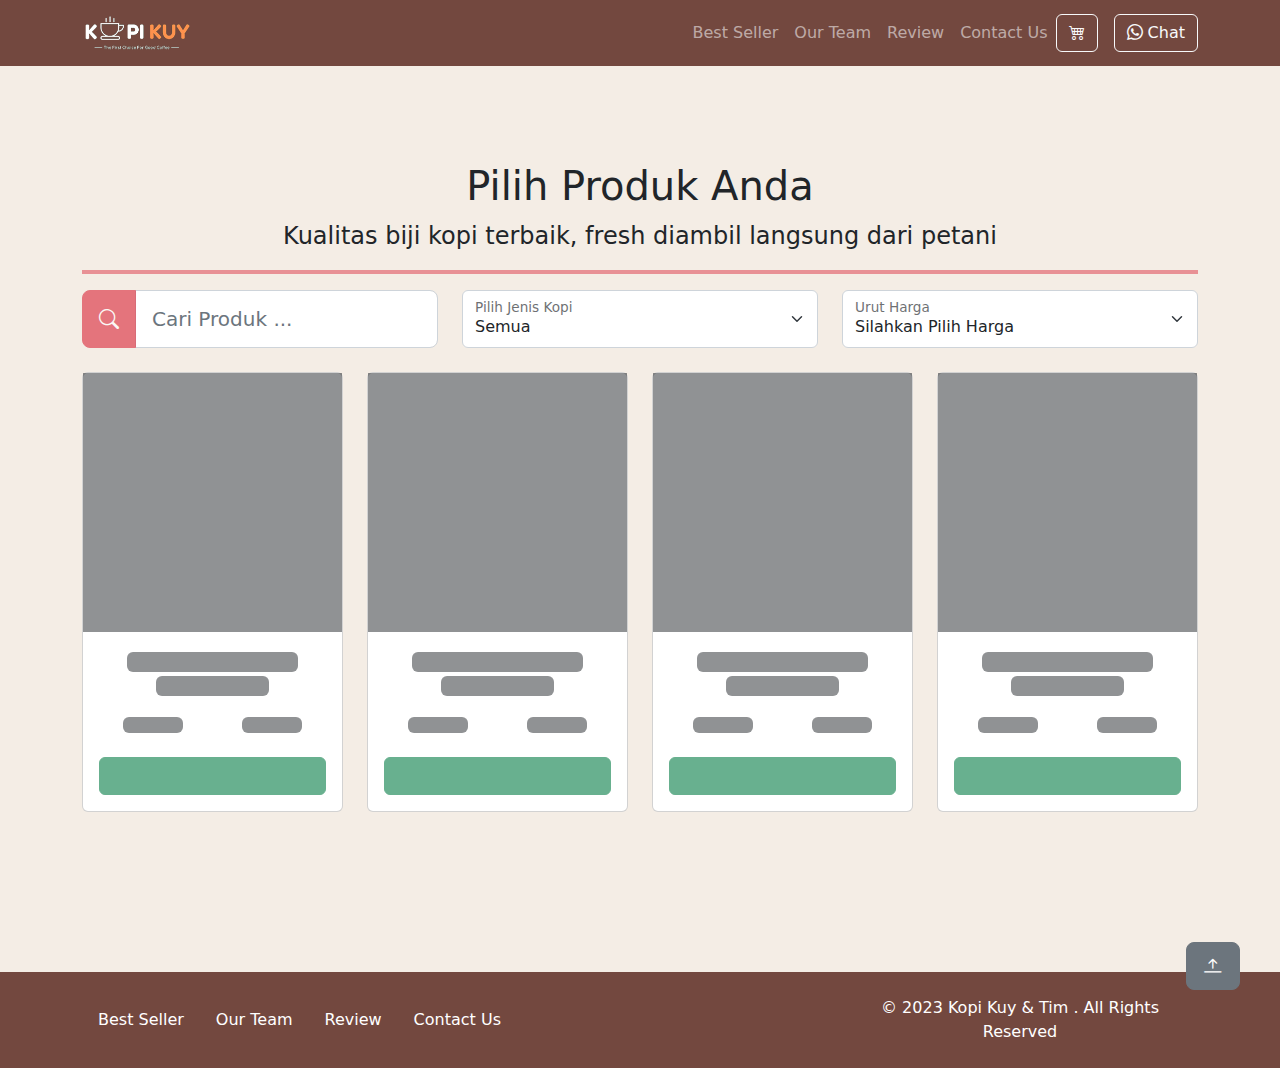
==== produk.html @ 1ec5b2a3 "Add files via upload" ====
<!DOCTYPE html>
<html lang="id">
  <head>
    <meta charset="UTF-8" />
    <meta http-equiv="X-UA-Compatible" content="IE=edge" />
    <meta name="viewport" content="width=device-width, initial-scale=1.0" />
    <link
      rel="shortcut icon"
      href="images/favicon/favicon.ico"
      type="image/x-icon" />
    <title>Produk</title>
    <link rel="shortcut icon" href="images/favicon.ico" type="image/x-icon" />
    <link rel="stylesheet" href="vendor/bootstrap/bootstrap.min.css" />
    <link rel="stylesheet" href="vendor/bootstrap/bootstrap-icons.css" />
    <script src="vendor/bootstrap/bootstrap.bundle.min.js"></script>
    <script src="js/jquery-3.6.3.min.js"></script>
    <style>
      /* tulis kode CSS internal di bawah sini */
      * {
        scroll-behavior: smooth;
      }
      #produk_not_found {
        display: flex;
        align-items: center;
        flex-direction: column;
        justify-content: center;
        height: 330px;
        border: 1px solid #d1d1d1;
        border-radius: 10px;
        margin: 10px 0;
        padding: 30px;
        font-size: 1.2rem;
        font-weight: 400;
      }
      #back-top {
        top: -30px;
        right: 40px;
      }
      @media (max-width: 600px) {
        #back-top {
          width: fit-content;
          top: -50px;
          left: 50%;
          transform: translate(-50%, 50%);
        }
      }
      .bg-nav {
        background-color: #73483f;
      }
      .bg-cok {
        background-color: #f4ede5;
      }

      /* Batas Akhir penulisan kode CSS internal */
    </style>
  </head>

  <body class="bg-cok">
    <!-- Tulis Kode Bootstrap Di Bawah Sini -->

    <nav
      class="navbar sticky-top navbar-dark bg-nav navbar-expand-lg bisadicopy">
      <div class="container">
        <a class="navbar-brand" href="index.html">
          <img src="images/logo/logo_kuy.png" height="40" alt="image" />
        </a>
        <button
          class="navbar-toggler"
          type="button"
          data-bs-toggle="collapse"
          data-bs-target="#navbarNav11"
          aria-controls="navbarNav11"
          aria-expanded="false"
          aria-label="Toggle navigation">
          <span class="navbar-toggler-icon"></span>
        </button>
        <div class="collapse navbar-collapse" id="navbarNav11">
          <ul class="navbar-nav ms-auto">
            <li class="nav-item">
              <a class="nav-link" href="index.html#best-seller">Best Seller</a>
            </li>
            <li class="nav-item">
              <a class="nav-link" href="index.html#our-team">Our Team</a>
            </li>
            <li class="nav-item">
              <a class="nav-link" href="index.html#review">Review</a>
            </li>
            <li class="nav-item">
              <a class="nav-link" href="index.html#contact-us">Contact Us</a>
            </li>
          </ul>
          <a href="cart.html" class="btn btn-outline-light position-relative">
            <i class="bi bi-cart4"></i>
            <span
              id="cart_icon"
              class="position-absolute top-0 start-100 translate-middle badge rounded-pill bg-danger">
              0
            </span>
          </a>
          <a
            target="_blank"
            class="btn btn-outline-light ms-md-3"
            href="https://wa.me/6281291551234?text=halo kopi kuy saya mau pesan"
            ><i class="bi bi-whatsapp"></i> Chat</a
          >
        </div>
      </div>
    </nav>

    <section class="riki-block produk text-center my-5 py-5">
      <div class="container">
        <h1>Pilih Produk Anda</h1>
        <p class="fs-4">
          Kualitas biji kopi terbaik, fresh diambil langsung dari petani
        </p>

        <hr class="border border-danger border-2 opacity-50" />

        <!-- Ini Untuk Select -->
        <div class="row gap-2 gap-md-0">
          <div class="col-md-4">
            <div class="input-group input-group-lg h-100">
              <button
                aria-readonly="true"
                disabled
                class="btn btn-danger"
                type="button"
                id="btn-cari-produk">
                <i class="bi bi-search"></i>
              </button>
              <input
                id="cari-produk"
                type="search"
                class="form-control"
                placeholder="Cari Produk ..."
                aria-label="Cari produk search" />
            </div>
          </div>
          <div class="col-md-4">
            <div class="form-floating">
              <select class="form-select" id="select_kopi">
                <option selected value="semua">Semua</option>
                <option value="arabica">Arabica</option>
                <option value="robusta">Robusta</option>
                <option value="milkshake">milkshake</option>
                <option value="nonkopi">Non Kopi</option>
              </select>
              <label for="select_kopi">Pilih Jenis Kopi</label>
            </div>
          </div>
          <div class="col-md-4">
            <div class="form-floating">
              <select class="form-select" id="filter_harga">
                <option selected disabled>Silahkan Pilih Harga</option>
                <option value="paling_mahal">Paling Mahal</option>
                <option value="paling_murah">Paling Murah</option>
              </select>
              <label for="filter_harga">Urut Harga</label>
            </div>
          </div>
        </div>

        <div id="produk_not_found" class="mt-4">
          <svg
            class="w-25"
            xmlns="http://www.w3.org/2000/svg"
            data-name="Layer 1"
            width="982.48732"
            height="763.01413"
            viewBox="0 0 982.48732 763.01413"
            xmlns:xlink="http://www.w3.org/1999/xlink">
            <circle cx="559.4329" cy="333.06116" r="40.02979" fill="#e6e6e6" />
            <path
              d="M766.295,452.99465l-41.832-41.832a44.307,44.307,0,0,0-14.42627-61.92578,44.45758,44.45758,0,0,0-58.91358,12.23779,44.30652,44.30652,0,0,0,60.03321,62.99512l41.832,41.832A9.40939,9.40939,0,0,0,766.295,452.99465ZM709.59431,409.6011a31.68421,31.68421,0,1,1,9.27978-22.40381A31.58568,31.58568,0,0,1,709.59431,409.6011Z"
              transform="translate(-108.75634 -68.49293)"
              fill="#3f3d56" />
            <path
              d="M1069.529,514.69884C1176.50914,633.00725,866.39184,803.50707,615.8095,803.50707S191.86334,671.39983,162.09,514.69884C89.89987,134.75174,777.16735-106.74054,615.8095,225.89055,380.61181,710.73882,985.27984,421.5284,1069.529,514.69884Z"
              transform="translate(-108.75634 -68.49293)"
              fill="#e6e6e6" />
            <path
              d="M1021.529,542.69884C1128.50914,661.00725,818.39184,831.50707,567.8095,831.50707S143.86334,699.39983,114.09,542.69884C41.89987,162.75174,729.16735-78.74054,567.8095,253.89055,332.61181,738.73882,937.27984,449.5284,1021.529,542.69884Z"
              transform="translate(-108.75634 -68.49293)"
              fill="#3f3d56" />
            <path
              d="M258.35026,265.31823c-75.06741-3.30525-133.27133-19.49788-132.50668-36.86436.45844-10.41178,21.70324-18.7842,58.28677-22.96955a1,1,0,1,1,.22727,1.987c-34.46168,3.943-56.11733,12.01678-56.516,21.07051-.69148,15.70451,59.11433,31.63093,130.59659,34.77832s132.4564-7.461,133.14787-23.16554c.40032-9.09178-20.59681-19.06558-54.79775-26.0284a1.00008,1.00008,0,1,1,.3991-1.95993c36.3011,7.39058,56.85694,17.624,56.39672,28.0763C392.81953,257.60908,333.41767,268.62348,258.35026,265.31823Z"
              transform="translate(-108.75634 -68.49293)"
              fill="#198754" />
            <path
              d="M191.67927,268.22672a76.98277,76.98277,0,0,0,133.03578,5.52178A1211.97551,1211.97551,0,0,1,191.67927,268.22672Z"
              transform="translate(-108.75634 -68.49293)"
              fill="#198754" />
            <path
              d="M333.019,252.71347a76.997,76.997,0,1,0-147.74945-5.70562A572.23325,572.23325,0,0,0,333.019,252.71347Z"
              transform="translate(-108.75634 -68.49293)"
              fill="#198754" />
            <circle cx="168.83353" cy="123.60073" r="9" fill="#fff" />
            <circle cx="122.51347" cy="152.59128" r="15" fill="#fff" />
            <circle cx="348.90479" cy="142.89813" r="9.99975" fill="#198754" />
            <circle cx="122.90479" cy="452.89813" r="6.00007" fill="#e6e6e6" />
            <circle cx="542.90479" cy="658.89813" r="6.00007" fill="#e6e6e6" />
            <circle cx="151.90479" cy="339.89813" r="3.00007" fill="#e6e6e6" />
            <circle cx="399.90479" cy="563.89813" r="3.00007" fill="#e6e6e6" />
            <circle cx="850.90479" cy="534.89813" r="3.00007" fill="#e6e6e6" />
            <circle cx="709.90479" cy="623.89813" r="3.00007" fill="#e6e6e6" />
            <circle cx="562.90479" cy="515.89813" r="3.00007" fill="#e6e6e6" />
            <circle cx="372.90479" cy="219.89813" r="3.00007" fill="#e6e6e6" />
            <circle cx="396.90479" cy="71.89813" r="3.00007" fill="#e6e6e6" />
            <circle cx="382.90479" cy="694.89813" r="3.00007" fill="#e6e6e6" />
            <circle cx="234.90479" cy="631.89813" r="3.00007" fill="#e6e6e6" />
            <circle cx="703.90479" cy="523.89813" r="3.00007" fill="#e6e6e6" />
            <circle cx="148.3737" cy="224.7987" r="9" fill="#fff" />
            <path
              d="M460.6612,431.39114c0,26.88035-41.55939,89.516-53.70465,107.24669a3.99188,3.99188,0,0,1-6.5907,0c-12.14526-17.73066-53.70465-80.36634-53.70465-107.24669a57,57,0,1,1,114,0Z"
              transform="translate(-108.75634 -68.49293)"
              fill="#fff" />
            <circle cx="294.90486" cy="358.8982" r="29" fill="#198754" />
            <ellipse
              cx="294.40486"
              cy="496.3982"
              rx="33.5"
              ry="6.5"
              fill="#fff" />
            <path
              d="M925.60957,386.41245a10.52681,10.52681,0,0,0-.64106,1.52851l-47.783,13.27682-8.61085-8.42662L854.1589,404.12429,867.953,420.52338a8,8,0,0,0,9.35283,2.169l51.61632-22.78484a10.49709,10.49709,0,1,0-3.31256-13.49509Z"
              transform="translate(-108.75634 -68.49293)"
              fill="#ffb8b8" />
            <path
              d="M875.50191,401.996l-17.9352,13.95958a4.5,4.5,0,0,1-6.68163-1.33719L839.73843,394.891a12.49741,12.49741,0,0,1,19.76923-15.29426l16.33819,15.59379a4.5,4.5,0,0,1-.34394,6.80543Z"
              transform="translate(-108.75634 -68.49293)"
              fill="#198754" />
            <path
              d="M930.19158,379.80967l18.18807,8.1829a3.14913,3.14913,0,0,1,1.57976,4.16384l-2.15339,4.78633a1.05293,1.05293,0,0,1,.52659,1.38795l-.86136,1.91453a1.05292,1.05292,0,0,1-1.388.52659l-.86136,1.91453a1.05292,1.05292,0,0,1,.52659,1.388l-.86136,1.91453a1.0529,1.0529,0,0,1-1.38794.52659L931.8709,432.36162a3.14914,3.14914,0,0,1-4.16384,1.57977l-18.18807-8.1829a3.14915,3.14915,0,0,1-1.57977-4.16384l18.08852-40.20522A3.14913,3.14913,0,0,1,930.19158,379.80967Z"
              transform="translate(-108.75634 -68.49293)"
              fill="#3f3d56" />
            <path
              d="M912.82137,423.21181l14.59056,6.57106a3.03424,3.03424,0,0,0,3.99937-1.51155l6.73892-14.98951,2.34078-5.196,6.09875-13.562a3.026,3.026,0,0,0-1.51149-3.98886l-4.58726-2.06786L930.47694,383.964a3.02112,3.02112,0,0,0-3.98861,1.522L920.589,398.59669l-6.7179,14.92653-2.56118,5.69979A3.022,3.022,0,0,0,912.82137,423.21181Z"
              transform="translate(-108.75634 -68.49293)"
              fill="#f2f2f2" />
            <polygon
              points="773.577 540.443 785.837 540.442 791.67 493.154 773.575 493.155 773.577 540.443"
              fill="#ffb8b8" />
            <path
              d="M879.2066,604.93325l24.1438-.001h.001a15.38605,15.38605,0,0,1,15.38648,15.38623v.5l-39.53052.00146Z"
              transform="translate(-108.75634 -68.49293)"
              fill="#2f2e41" />
            <polygon
              points="805.577 537.443 817.837 537.442 823.67 490.154 805.575 490.155 805.577 537.443"
              fill="#ffb8b8" />
            <path
              d="M911.2066,601.93325l24.1438-.001h.001a15.38605,15.38605,0,0,1,15.38648,15.38623v.5l-39.53052.00146Z"
              transform="translate(-108.75634 -68.49293)"
              fill="#2f2e41" />
            <path
              d="M827.34138,497.97109a39.41035,39.41035,0,0,0,36.8999,26.81006l.62012.01c6.32959.18,13.75976-1.86,21.0498-4.79,14.3999-5.79,28.23-15.06,31.8999-17.61l-6.21972,59.79-2.52,24.24a4.51415,4.51415,0,0,0,4.48,4.97h15.52978a4.50547,4.50547,0,0,0,4.35987-3.36l25.64013-97.65a19.032,19.032,0,0,0-19.71-23.83l-53.25976,3.65,3.71972-14.88-47.54-3.16-.13965.1c-1.14013.83-2.25,1.7-3.31005,2.61a40.27149,40.27149,0,0,0-6.99024,7.66A38.48741,38.48741,0,0,0,827.34138,497.97109Z"
              transform="translate(-108.75634 -68.49293)"
              fill="#2f2e41" />
            <path
              d="M827.34138,497.97109a39.41035,39.41035,0,0,0,36.8999,26.81006,196.14623,196.14623,0,0,0,22.56982-13.39l-.8999,8.61-7.83984,75.42a4.51415,4.51415,0,0,0,4.48,4.97h15.52978a4.50547,4.50547,0,0,0,4.35987-3.36l9.15039-34.85,16.48974-62.8a19.032,19.032,0,0,0-19.71-23.83l-53.25976,3.65,3.71972-14.88-26.98-1.79A38.48741,38.48741,0,0,0,827.34138,497.97109Z"
              transform="translate(-108.75634 -68.49293)"
              fill="#2f2e41" />
            <path
              d="M838.7735,458.32082l-.35766-.043-8.29517-40.78515c-.071-.354-6.85229-35.5332,13.93677-53.92432l.36182-2.51709a4.50032,4.50032,0,0,1,5.78711-3.65771l19.58471,6.0747a4.49086,4.49086,0,0,1,3.019,5.4419l-1.90381,7.2417c2.63989,3.1001,33.7146,40.51221,22.89038,69.33545L888.9488,464.439Z"
              transform="translate(-108.75634 -68.49293)"
              fill="#198754" />
            <path
              d="M920.09389,426.48986a10.52591,10.52591,0,0,0-1.32908.99037l-47.89739-12.858-3.13136-11.634-18.17538,2.43095,3.54192,21.13437a8,8,0,0,0,6.95146,6.62248l56.032,6.619a10.4971,10.4971,0,1,0,4.00785-13.30516Z"
              transform="translate(-108.75634 -68.49293)"
              fill="#ffb8b8" />
            <path
              d="M869.022,414.43646,846.48068,417.34a4.5,4.5,0,0,1-5.07405-4.54822l.42987-22.65461a12.49741,12.49741,0,0,1,24.79917-3.12052l6.14215,21.73423a4.5,4.5,0,0,1-3.75583,5.68559Z"
              transform="translate(-108.75634 -68.49293)"
              fill="#198754" />
            <circle cx="753.92061" cy="258.80372" r="24.56103" fill="#ffb8b8" />
            <path
              d="M861.3848,329.34791l-3.075-5.59966c-5.82461,23.73215,4.46383,43.37315,4.46383,43.37315l-39.93243-18.601.38033-6.59991-3.95134,4.484-5.67747-3.12872-.74992-4.28064-4.28563,1.06158,15.64354-28.38736c15.18238-27.01314,37.25508-16.69982,37.25508-16.69982,35.11544-1.66934,30.82681,32.97543,30.82681,32.97543Z"
              transform="translate(-108.75634 -68.49293)"
              fill="#2f2e41" />
            <ellipse
              cx="556.1612"
              cy="472.39114"
              rx="12.17949"
              ry="47.5"
              transform="translate(-275.75171 306.36236) rotate(-32.66242)"
              fill="#3f3d56" />
          </svg>
          <h6 class="fs-5 mt-3">Produk tidak ditemukan</h6>
          <p class="fs-6">
            Produk yang anda cari tidak ditemukan, silahkan cari produk lainnya
          </p>
        </div>

        <div
          id="baris_produk"
          class="row row-cols-1 row-cols-sm-2 row-cols-md-3 row-cols-lg-4 text-center mt-4"></div>
      </div>
    </section>

    <footer class="riki-block footer-small py-4 bg-nav position-relative">
      <div class="container">
        <div class="row align-items-center">
          <div class="col-12 col-md-8">
            <ul class="nav justify-content-center justify-content-md-start">
              <li class="nav-item">
                <a class="nav-link" href="index.html#best-seller"
                  >Best Seller</a
                >
              </li>
              <li class="nav-item">
                <a class="nav-link" href="index.html#our-team">Our Team</a>
              </li>
              <li class="nav-item">
                <a class="nav-link" href="index.html#review">Review</a>
              </li>
              <li class="nav-item">
                <a class="nav-link" href="index.html#contact-us">Contact Us</a>
              </li>
            </ul>
          </div>

          <div class="col-12 col-md-4 mt-4 mt-md-0 text-center text-md-right">
            <button
              id="back-top"
              type="button"
              class="btn btn-lg btn-secondary position-absolute">
              <i class="bi bi-arrow-bar-up"></i>
            </button>
            &copy; 2023 Kopi Kuy &amp; Tim . All Rights Reserved
          </div>
        </div>
      </div>
    </footer>

    <script>
      /* Tulis Javascript Di bawah Sini */

      var sumber = "https://rikikurnia.com/prakerja/api/kopi";
      var sumber2 = "data.json";
      var selectedData = [];

      var $produkNotFound = $("#produk_not_found");
      var $backTop = $("#back-top");

      $produkNotFound.hide();

      $backTop.click(function () {
        $("html, body").scrollTop(0);
      });

      function showLoadingFetchData() {
        [1, 2, 3, 4].forEach((item) => {
          baris_produk.innerHTML += `
                        <div class="col mb-4">
                            <div class="card p-0" aria-hidden="true">
                                <span class="placeholder" style="height: 259px;"></span>
                                <div class="card-body">
                                    <h5 class="card-title placeholder-glow">
                                        <span class="placeholder col-9 rounded"></span>
                                        <span class="placeholder col-6 rounded"></span>
                                    </h5>
                                    <p class="card-text placeholder-glow d-flex gap-2 justify-content-between my-4 mx-4">
                                        <span class="placeholder col-4 rounded"></span>
                                        <span class="placeholder col-4 rounded"></span>
                                    </p>
                                    <a class="btn btn-success disabled placeholder w-100"></a>
                                </div>
                            </div>
                        </div>
                    `;
        });
      }

      function fetchData(dipilih) {
        showLoadingFetchData();
        if (dipilih === "semua") {
          $.when($.getJSON(sumber), $.getJSON(sumber2)).then(function (
            dataSumber,
            dataSumber2
          ) {
            selectedData = [
              ...dataSumber[0].robusta,
              ...dataSumber2[0].nonkopi,
              ...dataSumber2[0].milkshake,
              ...dataSumber[0].arabica,
            ];
            displayData(selectedData);
          });
        } else if (dipilih === "nonkopi") {
          $.getJSON(sumber2).then(function (data) {
            selectedData = data.nonkopi;
            displayData(selectedData);
          });
        } else if (dipilih === "milkshake") {
          $.getJSON(sumber2).then(function (data) {
            selectedData = data.milkshake;
            displayData(selectedData);
          });
        } else {
          $.getJSON(sumber).then(function (data) {
            selectedData = data[dipilih];
            displayData(selectedData);
          });
        }
      }

      function displayData(data_kopi) {
        baris_produk.innerHTML = "";

        if (data_kopi.length === 0) {
          $produkNotFound.show();
        } else {
          $produkNotFound.hide();
          data_kopi.forEach((item) => {
            baris_produk.innerHTML += `<div class="col mb-4">
                            <div class="card">
                                <img src="${
                                  item.foto
                                }" class="card-img-top" alt="...">
                                <div class="card-body">
                                    <h5 class="card-title">${item.nama}</h5>
                                    <div class="row hargasize my-4">
                                        <div class="col">
                                            ${item.size}
                                        </div>
                                        <div class="col fw-bold text-primary">
                                            Rp. ${item.harga}
                                        </div>
                                    </div>
                                    <button onclick='addToCart(${JSON.stringify(
                                      {
                                        nama: item.nama,
                                        harga: item.harga,
                                        foto: item.foto,
                                        hargaint:
                                          item.harga.split(".").join("") * 1,
                                        qty: 1,
                                      }
                                    )})' href="${
              item.link
            }" class="addToCart btn btn-success w-100">
                                <i class="bi bi-cart4"></i> Add To Cart
                            </button>
                                </div>
                            </div>
                        </div>`;
          });
        }
      }

      $(document).ready(function () {
        fetchData("semua");

        $("#select_kopi").change(function () {
          var dipilih = $(this).val();
          fetchData(dipilih);
        });

        $("#filter_harga").change(function () {
          var dipilih = $(this).val();
          var keyword = $("#cari-produk").val().toLowerCase();

          if (dipilih === "paling_mahal") {
            selectedData.sort((a, b) => b.harga - a.harga);
          } else if (dipilih === "paling_murah") {
            selectedData.sort((a, b) => a.harga - b.harga);
          }

          if (keyword !== "") {
            var filteredData = selectedData.filter((item) =>
              item.nama.toLowerCase().includes(keyword)
            );
            displayData(filteredData);
          } else {
            // If no search keyword, display the sorted selectedData
            displayData(selectedData);
          }
        });

        $("#cari-produk").on("input", function () {
          var keyword = $(this).val().toLowerCase();
          var filteredData = selectedData.filter((item) =>
            item.nama.toLowerCase().includes(keyword)
          );
          displayData(filteredData);
        });
      });

      var list_belanja = [];
      function addToCart(item) {
        //itemObj = JSON.parse(item)
        list_belanja.push(item);
        localStorage.setItem("list_belanja", JSON.stringify(list_belanja));
        alert("Berhasil Menambah Produk");
        updateCartIcon();
      }
      function updateCartIcon() {
        cart_icon.classList.add("d-none");
        let list_belanja = localStorage.getItem("list_belanja");
        if (list_belanja != null) {
          list_belanja = JSON.parse(list_belanja);
          cart_icon.textContent = list_belanja.length;
          if (list_belanja.length > 0) cart_icon.classList.remove("d-none");
        }
      }
      updateCartIcon();

      /* Batas Akhir penulisan kode Javascript */
    </script>
  </body>
</html>
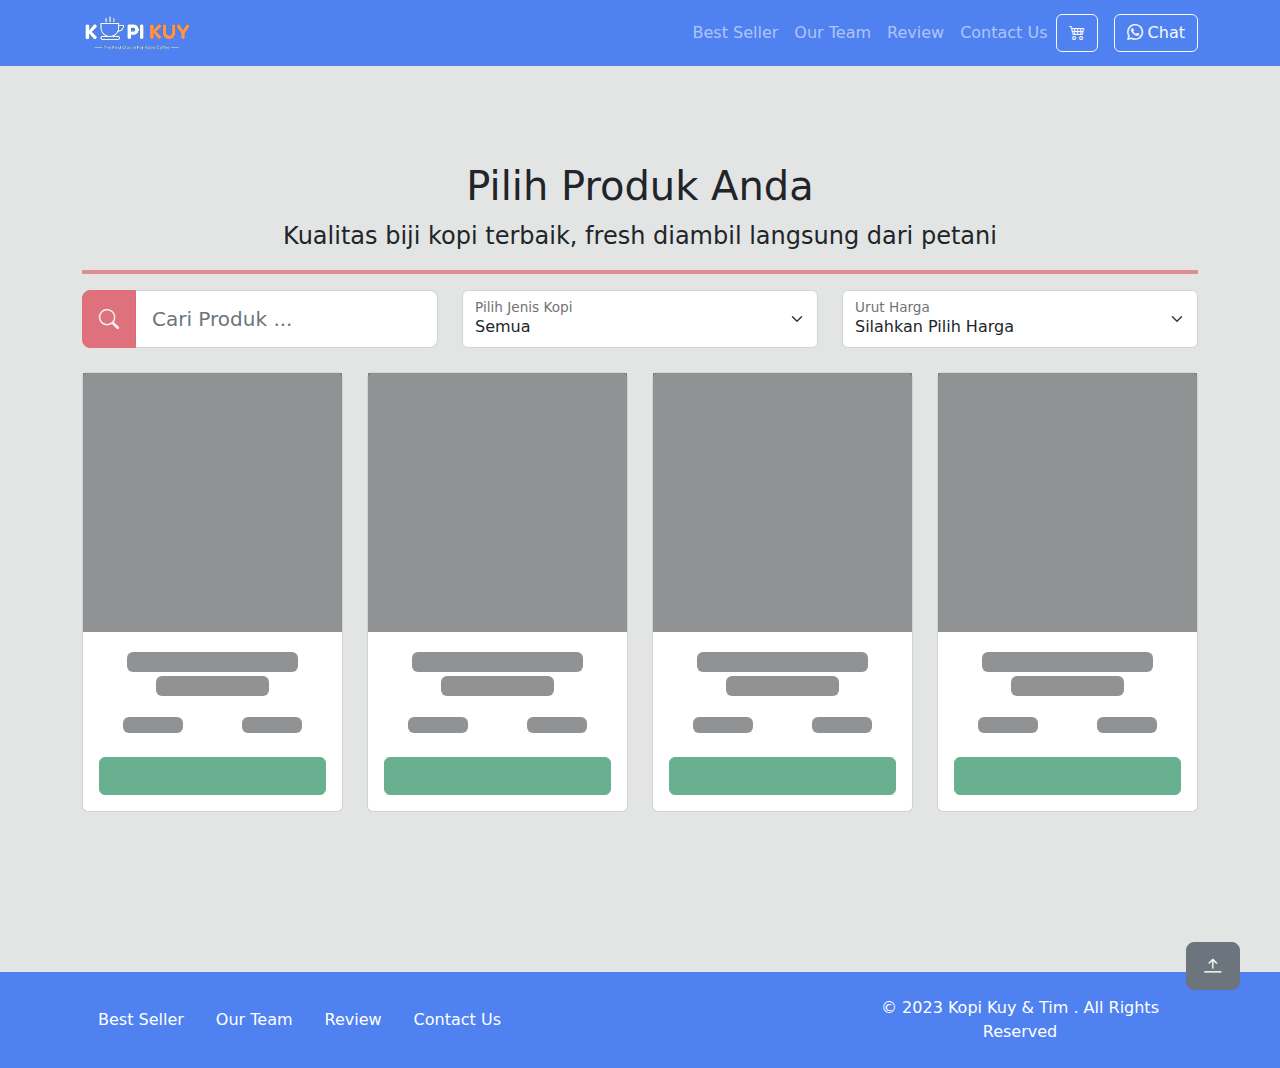
==== commit 1199a4c4: "Update produk.html" ====
--- a/produk.html
+++ b/produk.html
@@ -45,10 +45,10 @@
         }
       }
       .bg-nav {
-        background-color: #73483f;
+        background-color: #4f82f0;
       }
       .bg-cok {
-        background-color: #f4ede5;
+        background-color: #e3e4e4;
       }
 
       /* Batas Akhir penulisan kode CSS internal */
@@ -507,4 +507,4 @@
       /* Batas Akhir penulisan kode Javascript */
     </script>
   </body>
-</html>+</html>
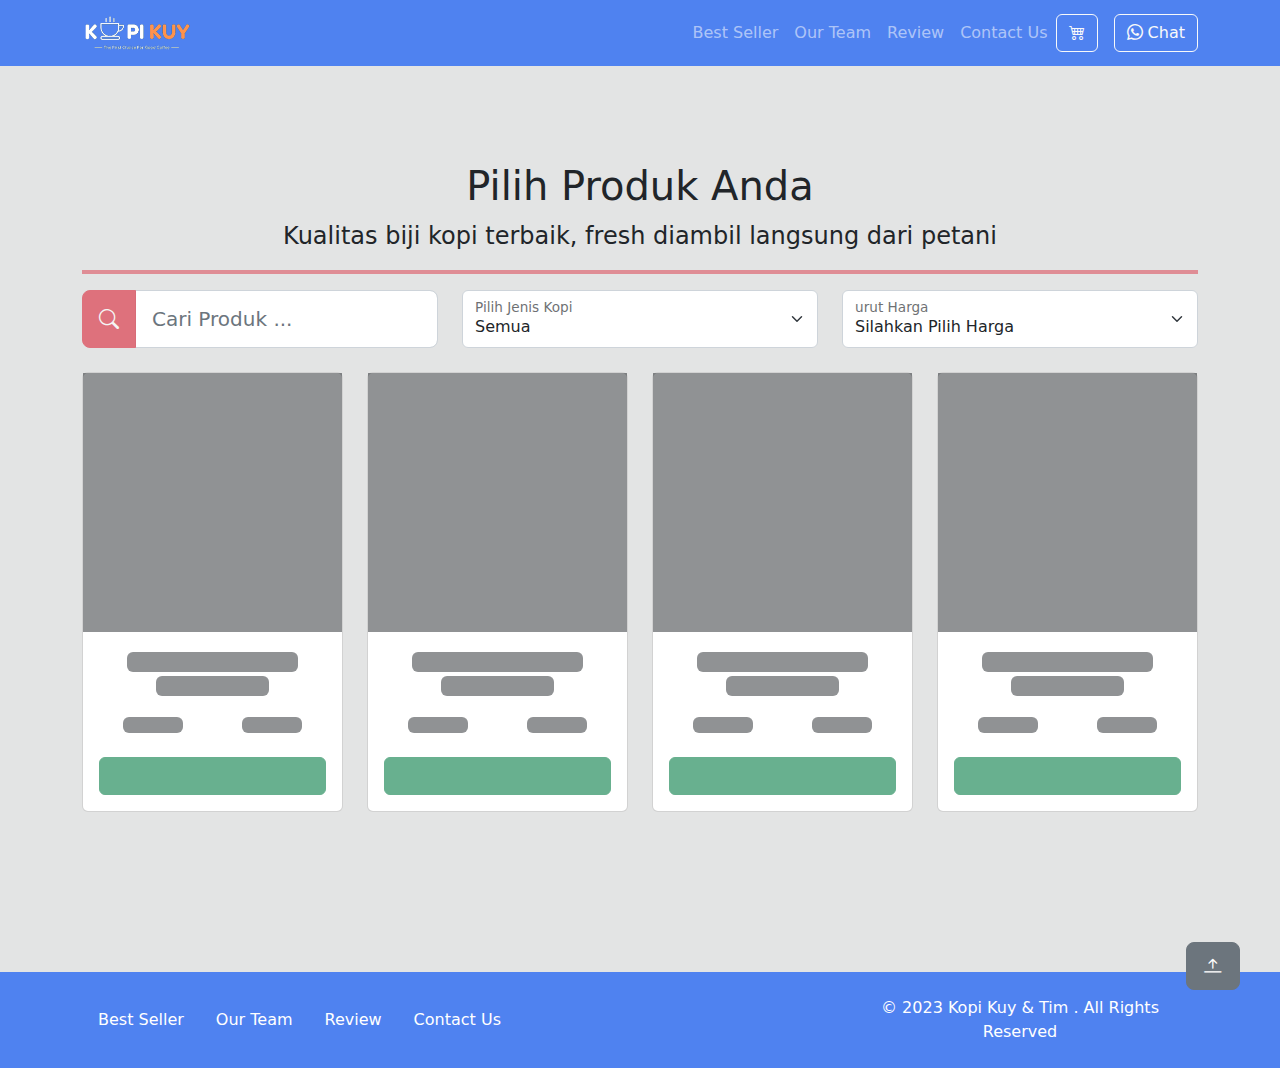
==== commit 091dc1c0: "Update produk.html" ====
--- a/produk.html
+++ b/produk.html
@@ -143,7 +143,7 @@
                 <option value="arabica">Arabica</option>
                 <option value="robusta">Robusta</option>
                 <option value="milkshake">milkshake</option>
-                <option value="nonkopi">Non Kopi</option>
+                <option value="minuman tradisional">minuman tradisional</option>
               </select>
               <label for="select_kopi">Pilih Jenis Kopi</label>
             </div>
@@ -152,10 +152,10 @@
             <div class="form-floating">
               <select class="form-select" id="filter_harga">
                 <option selected disabled>Silahkan Pilih Harga</option>
-                <option value="paling_mahal">Paling Mahal</option>
-                <option value="paling_murah">Paling Murah</option>
+                <option value="premium">premium</option>
+                <option value="standar">standar</option>
               </select>
-              <label for="filter_harga">Urut Harga</label>
+              <label for="filter_harga">urut Harga</label>
             </div>
           </div>
         </div>
